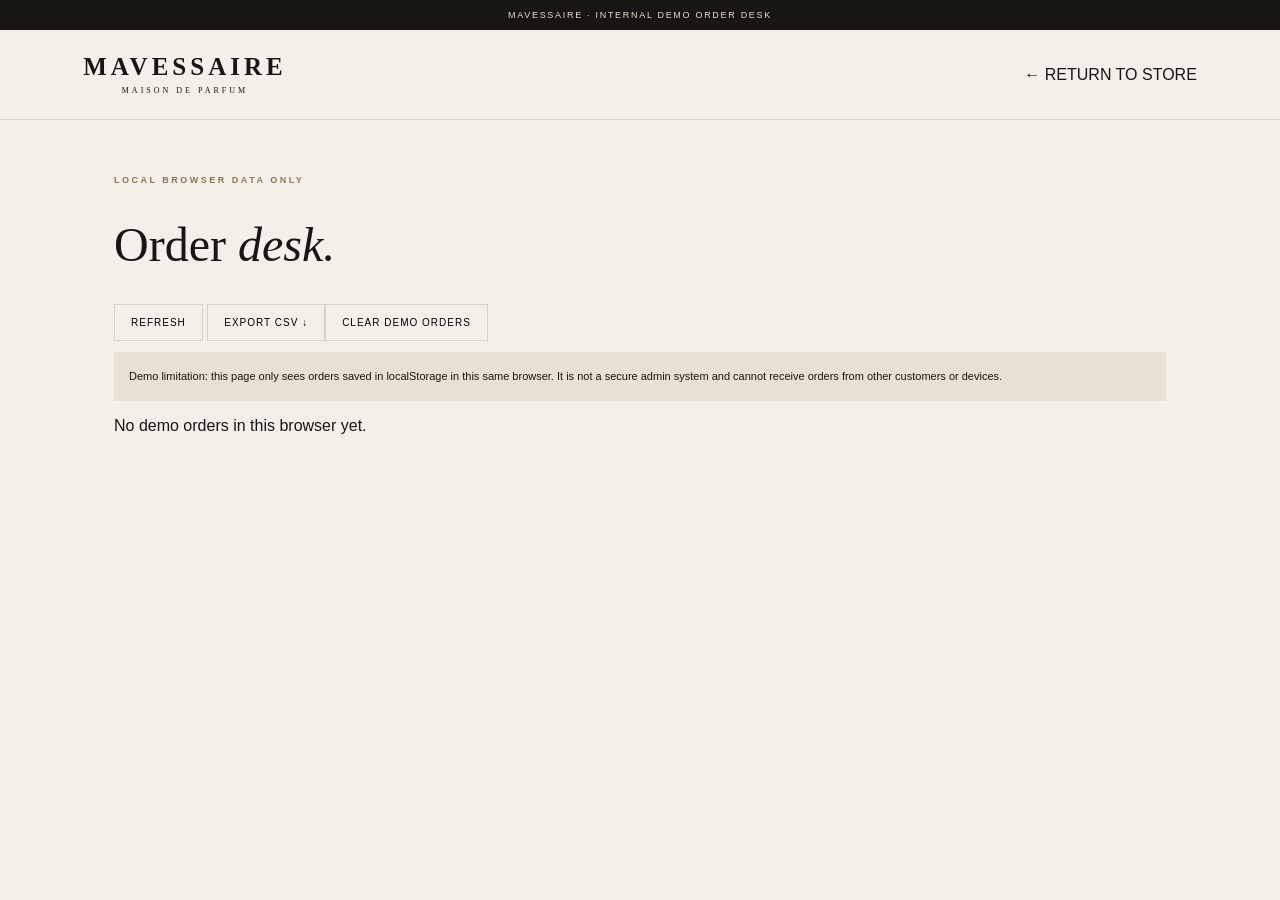
==== admin.html @ 0276b6f0 "Add admin.html to MAVESSAIRE storefront" ====
<!doctype html><html lang="en"><head><meta charset="utf-8"><meta name="viewport" content="width=device-width,initial-scale=1"><title>MAVESSAIRE — Demo Order Desk</title><link rel="stylesheet" href="styles.css"><style>.admin{max-width:1100px;margin:55px auto;padding:0 24px}.admin h1{font:500 48px 'Cormorant Garamond'}.admin button{padding:12px 16px;border:1px solid var(--line);background:transparent;font-size:10px;letter-spacing:1px}.admin table{width:100%;border-collapse:collapse;background:#faf8f3;margin-top:25px}.admin td,.admin th{text-align:left;padding:13px;border-bottom:1px solid var(--line);font-size:11px}.notice{background:#e8e0d2;padding:15px;font-size:11px;line-height:1.7}@media(max-width:700px){.admin table{display:block;overflow:auto;white-space:nowrap}}</style></head><body><div class="announcement">MAVESSAIRE · INTERNAL DEMO ORDER DESK</div><header class="site-header"><a class="wordmark" href="index.html">MAVESSAIRE<span>MAISON DE PARFUM</span></a><a href="index.html">← RETURN TO STORE</a></header><main class="admin"><p class="eyebrow">LOCAL BROWSER DATA ONLY</p><h1>Order <em>desk.</em></h1><button id="refresh">REFRESH</button> <button id="export">EXPORT CSV ↓</button><button id="clear">CLEAR DEMO ORDERS</button><p class="notice">Demo limitation: this page only sees orders saved in localStorage in this same browser. It is not a secure admin system and cannot receive orders from other customers or devices.</p><div id="orders"></div></main><script>const money=n=>'PKR '+Number(n).toLocaleString('en-PK'),get=()=>JSON.parse(localStorage.getItem('mavessaire-orders')||'[]');function render(){let a=get();document.getElementById('orders').innerHTML=a.length?'<table><thead><tr><th>REFERENCE</th><th>DATE</th><th>CUSTOMER</th><th>PHONE</th><th>PAYMENT</th><th>TOTAL</th><th>STATUS</th></tr></thead><tbody>'+a.slice().reverse().map(o=>'<tr><td>'+o.ref+'</td><td>'+new Date(o.created).toLocaleString()+'</td><td>'+o.customer.name+'</td><td>'+o.customer.phone+'</td><td>'+o.customer.payment+'</td><td>'+money(o.total)+'</td><td>'+o.status+'</td></tr>').join('')+'</tbody></table>':'<p>No demo orders in this browser yet.</p>'}document.getElementById('refresh').onclick=render;document.getElementById('export').onclick=()=>{let rows=[['Reference','Created','Name','Phone','Email','Address','City','Payment','Subtotal','Shipping','Total','Status'],...get().map(o=>[o.ref,o.created,o.customer.name,o.customer.phone,o.customer.email,o.customer.address,o.customer.city,o.customer.payment,o.subtotal,o.shipping,o.total,o.status])],csv=rows.map(r=>r.map(v=>'"'+String(v??'').replaceAll('"','""')+'"').join(',')).join('\n'),a=document.createElement('a');a.href=URL.createObjectURL(new Blob([csv],{type:'text/csv'}));a.download='mavessaire-demo-orders.csv';a.click();URL.revokeObjectURL(a.href)};document.getElementById('clear').onclick=()=>{if(confirm('Delete all demo orders from this browser?')){localStorage.removeItem('mavessaire-orders');render()}};render();</script></body></html>
---- styles.css ----
:root{--ink:#171612;--paper:#f3f0e9;--cream:#e8e2d6;--gold:#b99a68;--line:#d8d1c5;--muted:#77736b}*{box-sizing:border-box}html{scroll-behavior:smooth}body{margin:0;background:var(--paper);color:var(--ink);font-family:'DM Sans',sans-serif}button,input,textarea{font:inherit}button,a{cursor:pointer}a{color:inherit;text-decoration:none}.announcement{background:#171612;color:#e9dfce;text-align:center;font-size:9px;letter-spacing:1.7px;padding:10px}.announcement span{color:var(--gold);padding:0 15px}.site-header{height:90px;display:flex;align-items:center;justify-content:space-between;padding:0 6.5%;border-bottom:1px solid var(--line);position:sticky;top:0;background:#f3f0e9ed;backdrop-filter:blur(15px);z-index:20}.wordmark{font:600 25px 'Cormorant Garamond',serif;letter-spacing:4px;text-align:center;line-height:1}.wordmark span{display:block;font:8px 'DM Sans';letter-spacing:3px;margin-top:7px}.site-header nav{display:flex;gap:36px}.site-header nav a,.header-actions{font-size:9px;letter-spacing:1.5px}.header-actions{display:flex;align-items:center;gap:20px}.icon-btn,.menu-toggle,.close{border:0;background:none;font-size:25px}.cart-trigger{background:none;border:0;letter-spacing:1px;font-size:10px}.cart-trigger span{background:var(--gold);border-radius:50%;padding:4px 7px;margin-left:5px}.menu-toggle{display:none}.search-panel{display:none;padding:20px 7%;background:#e8e2d6;position:sticky;top:90px;z-index:19}.search-panel.open{display:flex}.search-panel input{width:100%;border:0;border-bottom:1px solid var(--ink);background:none;padding:12px;outline:0}.search-panel button{border:0;background:none}.hero{min-height:650px;display:grid;grid-template-columns:1fr 1fr;padding:55px 10% 65px;overflow:hidden;background:radial-gradient(ellipse at 76% 44%,#d9d0bf 0,#eee9df 34%,#f3f0e9 70%)}.hero-copy{align-self:center;padding:20px 0 50px}.eyebrow{font-size:9px;letter-spacing:2.5px;color:#8c7553;font-weight:700}.hero h1,.intro h2,.section-heading h2,.editorial h2,.newsletter h2,.modal h2,.success-modal h2{font:500 clamp(55px,7vw,96px)/.92 'Cormorant Garamond',serif;letter-spacing:-2px;margin:25px 0}.hero h1 em,h2 em{font-weight:400;color:#9b8057}.hero-sub{max-width:390px;color:#77736b;line-height:1.9;font-size:13px;margin:30px 0}.btn{display:inline-flex;justify-content:space-between;align-items:center;gap:30px;padding:17px 22px;font-size:9px;letter-spacing:1.5px;border:0;transition:.25s}.btn-gold{background:#b99a68;color:#171612}.btn:hover{transform:translateY(-3px);filter:brightness(1.06)}.hero-index{margin-top:75px;font-size:10px;letter-spacing:2px}.hero-index i{display:inline-block;width:65px;height:1px;background:var(--gold);vertical-align:middle;margin:0 12px}.hero-art{position:relative;min-height:520px;display:grid;place-items:center}.halo{position:absolute;width:min(37vw,430px);aspect-ratio:1;border:1px solid #bca98b;border-radius:50%;box-shadow:0 0 0 35px #bca98b13,0 0 0 75px #bca98b0c}.hero-bottle{position:relative;width:210px;height:330px;background:linear-gradient(90deg,#a88c5c,#d9c69d 24%,#eee2c8 48%,#bda276 100%);border:1px solid #9b8057;border-radius:12px 12px 23px 23px;box-shadow:25px 30px 45px #4b3d282c;z-index:1}.cap{position:absolute;width:82px;height:55px;left:64px;top:-57px;background:linear-gradient(90deg,#292722,#5d5648,#26241f);border-radius:5px 5px 2px 2px}.neck{position:absolute;width:62px;height:12px;left:74px;top:-4px;background:#9e865f}.bottle-label{position:absolute;top:112px;left:15px;right:15px;height:100px;border:1px solid #9c835d;display:flex;align-items:center;justify-content:center;flex-direction:column;color:#29251e}.bottle-label small{font-size:6px;letter-spacing:2px}.bottle-label b{font:600 17px 'Cormorant Garamond';letter-spacing:1px;margin:9px 0}.bottle-label span{font-size:6px;letter-spacing:2px}.hero-stamp{position:absolute;right:0;top:22%;font:11px 'Cormorant Garamond';line-height:1.4;letter-spacing:3px;color:#89734e}.hero-caption{position:absolute;bottom:5px;font-size:8px;letter-spacing:2px;color:#80796d}.ticker{background:#191814;color:#e9dfce;padding:20px;display:flex;justify-content:space-around;align-items:center;font-size:9px;letter-spacing:2px}.ticker b{color:var(--gold)}.section{padding:110px 10%}.intro{text-align:center;max-width:900px;margin:auto}.intro h2,.section-heading h2,.editorial h2,.newsletter h2{font-size:65px}.intro-text{max-width:500px;margin:30px auto 0;color:var(--muted);font-size:13px;line-height:2}.section-heading{display:flex;align-items:end;justify-content:space-between;margin-bottom:42px}.section-heading h2{margin:15px 0 0}.filters{display:flex;gap:18px;flex-wrap:wrap}.filter{border:0;background:none;font-size:9px;letter-spacing:1px;color:#888176;padding:9px 0}.filter.active{color:var(--ink);border-bottom:1px solid var(--gold)}.product-grid{display:grid;grid-template-columns:repeat(3,1fr);gap:35px 22px}.product-card{cursor:pointer}.product-visual{height:330px;display:grid;place-items:center;position:relative;overflow:hidden;background:#e8e2d7}.product-visual:after{content:'';position:absolute;width:220px;height:220px;border-radius:50%;background:#ffffff45;filter:blur(25px)}.product-bottle{height:190px;width:112px;border-radius:9px 9px 16px 16px;position:relative;z-index:1;box-shadow:15px 20px 30px #3027192b;border:1px solid #8b7959;display:grid;place-items:center}.product-bottle:before{content:'';position:absolute;top:-31px;width:45px;height:32px;background:linear-gradient(90deg,#292720,#6b624e,#292720);border-radius:4px 4px 1px 1px}.product-bottle:after{content:'MAVESSAIRE';font:600 11px 'Cormorant Garamond';letter-spacing:1px;color:#28241d;border:1px solid #79684e;padding:18px 5px;background:#e9dfc9d9}.product-bottle.amber{background:linear-gradient(90deg,#6d391c,#c18a4b,#623719)}.product-bottle.clear{background:linear-gradient(90deg,#9b927c,#eee6d5,#aaa18d)}.product-bottle.rose{background:linear-gradient(90deg,#956e69,#e1b7aa,#986b65)}.product-bottle.black{background:linear-gradient(90deg,#151515,#555044,#171715)}.product-bottle.green{background:linear-gradient(90deg,#263b31,#71836a,#24382e)}.product-bottle.blue{background:linear-gradient(90deg,#293b4d,#879aa2,#29394a)}.product-bottle.black:after{color:#d7c39d;border-color:#b59a6a;background:#191814}.product-meta{display:flex;justify-content:space-between;gap:12px;padding:17px 2px 0}.product-meta h3{font:600 23px 'Cormorant Garamond';margin:0 0 6px}.product-meta p{font-size:9px;letter-spacing:1px;color:#82796c;margin:0}.price{font-size:12px;white-space:nowrap}.quick-add{display:block;margin:14px 0 0;width:100%;padding:12px;background:none;border:1px solid #c9c0b1;font-size:9px;letter-spacing:1.5px}.quick-add:hover{background:var(--ink);color:white}.product-badge{position:absolute;top:14px;left:14px;z-index:2;font-size:8px;letter-spacing:1px;background:#f4f0e8;padding:7px 9px;color:#756346}.editorial{display:grid;grid-template-columns:1fr 1fr;background:#e5dfd3;min-height:520px}.editorial-image{position:relative;background:linear-gradient(135deg,#24231e,#6a5940);display:grid;place-items:center;overflow:hidden}.editorial-image:before,.editorial-image:after{content:'';position:absolute;width:350px;height:350px;border:1px solid #bca77e;border-radius:50%}.editorial-image:after{width:450px;height:450px}.editorial-image span{position:absolute;bottom:30px;color:#d6c4a2;font-size:8px;letter-spacing:3px}.editorial-vial{height:250px;width:130px;border-radius:12px 12px 20px 20px;background:linear-gradient(90deg,#74502d,#c49b60,#6d4a2b);z-index:1;box-shadow:20px 25px 40px #0006;position:relative}.editorial-vial:before{content:'';position:absolute;top:-42px;left:43px;width:44px;height:42px;background:#171612}.editorial-copy{align-self:center;padding:80px 13%}.editorial-copy h2{font-size:68px}.editorial-copy>p:not(.eyebrow){font-size:13px;line-height:2;color:#716b60;max-width:390px}.text-link{display:inline-block;margin-top:25px;border-bottom:1px solid var(--gold);padding-bottom:10px;font-size:9px;letter-spacing:1.5px}.promise{display:grid;grid-template-columns:repeat(3,1fr);gap:50px}.promise>div{border-top:1px solid var(--gold);padding-top:20px}.promise b{font:italic 20px 'Cormorant Garamond';color:#9a8058}.promise h3{font:600 24px 'Cormorant Garamond';margin:15px 0 8px}.promise p{font-size:12px;color:#827b70;line-height:1.8}.newsletter{text-align:center;background:#e7e0d4;padding:85px 20px}.newsletter h2{margin:15px 0 30px}.newsletter form{display:flex;max-width:470px;margin:0 auto;border-bottom:1px solid #8d806a}.newsletter input{flex:1;min-width:0;padding:15px 5px;border:0;background:none;outline:0;font-size:12px}.newsletter button{border:0;background:none;font-size:9px;letter-spacing:1px}.newsletter small{display:block;color:#8c8579;font-size:9px;margin-top:20px}footer{background:#171612;color:#d8cdbb;padding:55px 8%;display:grid;grid-template-columns:1fr 1fr;gap:25px;align-items:center}footer .wordmark{justify-self:start}footer>p{text-align:right;font-size:9px;letter-spacing:2px;color:#b39a72}footer>div{display:flex;gap:25px;font-size:9px;letter-spacing:1px}footer>small{justify-self:end;color:#82796b;font-size:8px;letter-spacing:1px}.overlay{position:fixed;inset:0;background:#0008;z-index:29;opacity:0;visibility:hidden;transition:.3s}.overlay.open{opacity:1;visibility:visible}.cart-drawer{position:fixed;z-index:30;right:0;top:0;height:100dvh;width:min(440px,100%);background:var(--paper);padding:28px;transform:translateX(100%);transition:.35s;display:flex;flex-direction:column}.cart-drawer.open{transform:translateX(0)}.drawer-head{display:flex;justify-content:space-between;align-items:center;border-bottom:1px solid var(--line);padding-bottom:20px}.drawer-head h2,.modal h2{font:500 32px 'Cormorant Garamond';margin:0}.drawer-head h2 span{color:#918779;font-size:20px}.cart-items{overflow:auto;flex:1}.cart-row{display:grid;grid-template-columns:65px 1fr auto;gap:13px;padding:18px 0;border-bottom:1px solid var(--line);align-items:center}.mini-bottle{height:75px;background:#e2d8c6;display:grid;place-items:center}.mini-bottle .product-bottle{transform:scale(.32);transform-origin:center}.cart-row h4{font:600 18px 'Cormorant Garamond';margin:0 0 5px}.cart-row p{font-size:10px;color:#82796d;margin:0 0 8px}.qty{display:flex;gap:12px;align-items:center;font-size:12px}.qty button,.remove{border:0;background:none}.remove{font-size:10px;color:#8b6b55}.cart-bottom{border-top:1px solid var(--line);padding-top:18px}.subtotal,.summary-line,.summary-total{display:flex;justify-content:space-between;padding:8px 0;font-size:12px}.cart-bottom>p{font-size:10px;color:#82796d}.btn-dark{background:#191814;color:#f4eee4}.full{width:100%;margin-top:12px}.continue{width:100%;border:0;background:none;padding:15px;font-size:9px;letter-spacing:1px}.modal{position:fixed;z-index:40;inset:4vh 4vw;background:var(--paper);padding:35px;overflow:auto;display:none}.modal.open{display:block}.modal-head{display:flex;justify-content:space-between;align-items:start;border-bottom:1px solid var(--line);padding-bottom:22px}.modal h2{font-size:44px;margin-top:10px}.checkout-layout{display:grid;grid-template-columns:1.5fr .8fr;gap:45px;padding-top:25px}.form-section{margin-bottom:27px}.form-section h3,.order-summary h3{font-size:9px;letter-spacing:1.7px;margin:0 0 18px}.form-grid{display:grid;grid-template-columns:1fr 1fr;gap:15px}.form-grid label{font-size:10px;color:#736c60}.form-grid input,.form-grid textarea{display:block;width:100%;margin-top:7px;padding:12px;border:1px solid var(--line);background:#faf8f3;outline-color:var(--gold);font-size:12px}.form-grid .wide{grid-column:span 2}.payment-option{display:flex;gap:12px;padding:15px;border:1px solid var(--line);margin:10px 0;align-items:start}.payment-option span b,.payment-option span small{display:block}.payment-option span b{font-size:12px}.payment-option span small{font-size:10px;color:#81796e;margin-top:5px}.consent{font-size:10px;display:flex;gap:8px;margin:20px 0}.demo-warning{font-size:9px;color:#98754e;line-height:1.6}.order-summary{background:#e9e3d8;padding:23px;height:max-content}.summary-product{display:flex;justify-content:space-between;font-size:10px;padding:10px 0;border-bottom:1px solid #d4cabb}.summary-total{border-top:1px solid #b9aa95;margin-top:10px;padding-top:17px;font-weight:700;font-size:14px}.success-modal{position:fixed;z-index:50;inset:0;background:var(--paper);display:none;align-items:center;justify-content:center;flex-direction:column;text-align:center;padding:30px}.success-modal.open{display:flex}.success-mark{width:55px;height:55px;border:1px solid var(--gold);border-radius:50%;display:grid;place-items:center;color:#92784f;font-size:25px}.success-modal h2{font-size:54px}.success-modal>p:not(.eyebrow){font-size:12px;color:#82796d}.success-modal strong{letter-spacing:2px;margin:10px}.bank-instructions{background:#e8e0d2;padding:15px;margin:15px;max-width:400px;font-size:11px}.product-modal{position:fixed;z-index:45;inset:10% 12%;background:var(--paper);padding:35px;display:none;overflow:auto}.product-modal.open{display:block}.product-modal>.close{float:right}.detail-layout{display:grid;grid-template-columns:1fr 1fr;gap:45px;align-items:center;clear:both;padding:25px}.detail-visual{height:430px;display:grid;place-items:center;background:#e7e0d4}.detail-visual .product-bottle{transform:scale(1.5)}.detail-copy h2{font:500 48px 'Cormorant Garamond';margin:10px 0}.detail-copy p{font-size:12px;color:#81796e;line-height:1.9}.detail-price{font-size:17px;margin:25px 0}.notes{display:flex;gap:8px;flex-wrap:wrap;margin:20px 0}.notes span{padding:8px 12px;border:1px solid var(--line);font-size:9px;letter-spacing:1px}.empty{text-align:center;color:#8c8376;padding:55px 10px;font-size:12px}@media(max-width:800px){.site-header{height:75px;padding:0 5%}.site-header nav{display:none}.menu-toggle{display:block}.hero{grid-template-columns:1fr;padding:60px 8% 35px}.hero-copy{padding-bottom:0}.hero h1{font-size:68px}.hero-art{min-height:420px}.halo{width:300px}.hero-bottle{transform:scale(.83)}.hero-stamp{right:7%}.section{padding:75px 7%}.section-heading{display:block}.filters{margin-top:20px;gap:16px}.product-grid{grid-template-columns:repeat(2,1fr);gap:28px 14px}.product-visual{height:260px}.product-bottle{transform:scale(.85)}.editorial{grid-template-columns:1fr}.editorial-image{min-height:390px}.editorial-copy{padding:65px 9%}.promise{gap:22px}.checkout-layout{grid-template-columns:1fr}.order-summary{grid-row:1}.modal{inset:0;padding:22px}.product-modal{inset:3%;padding:20px}.detail-layout{grid-template-columns:1fr;padding:15px;gap:25px}.detail-visual{height:300px}.detail-copy h2{font-size:40px}footer{padding:45px 7%}}@media(max-width:480px){.announcement{font-size:7px;letter-spacing:1px}.wordmark{font-size:20px}.header-actions{gap:10px}.hero h1{font-size:59px}.hero-sub{font-size:12px}.ticker{font-size:7px;padding:17px 7px}.intro h2,.section-heading h2,.editorial h2,.newsletter h2{font-size:51px}.product-grid{grid-template-columns:1fr 1fr}.product-visual{height:215px}.product-bottle{transform:scale(.7)}.product-meta{display:block}.price{display:block;margin-top:8px}.product-meta h3{font-size:19px}.quick-add{font-size:8px;padding:10px 3px}.promise{grid-template-columns:1fr;gap:25px}.newsletter form{max-width:330px}footer{grid-template-columns:1fr;text-align:center}footer .wordmark,footer>p,footer>small{justify-self:center;text-align:center}footer>div{justify-content:center}.form-grid{grid-template-columns:1fr}.form-grid .wide{grid-column:auto}.modal h2{font-size:36px}}@media(max-width:800px){.site-header nav.mobile-open{display:flex;position:absolute;top:75px;left:0;right:0;background:var(--paper);padding:22px 7%;flex-direction:column;gap:20px;border-bottom:1px solid var(--line)}}
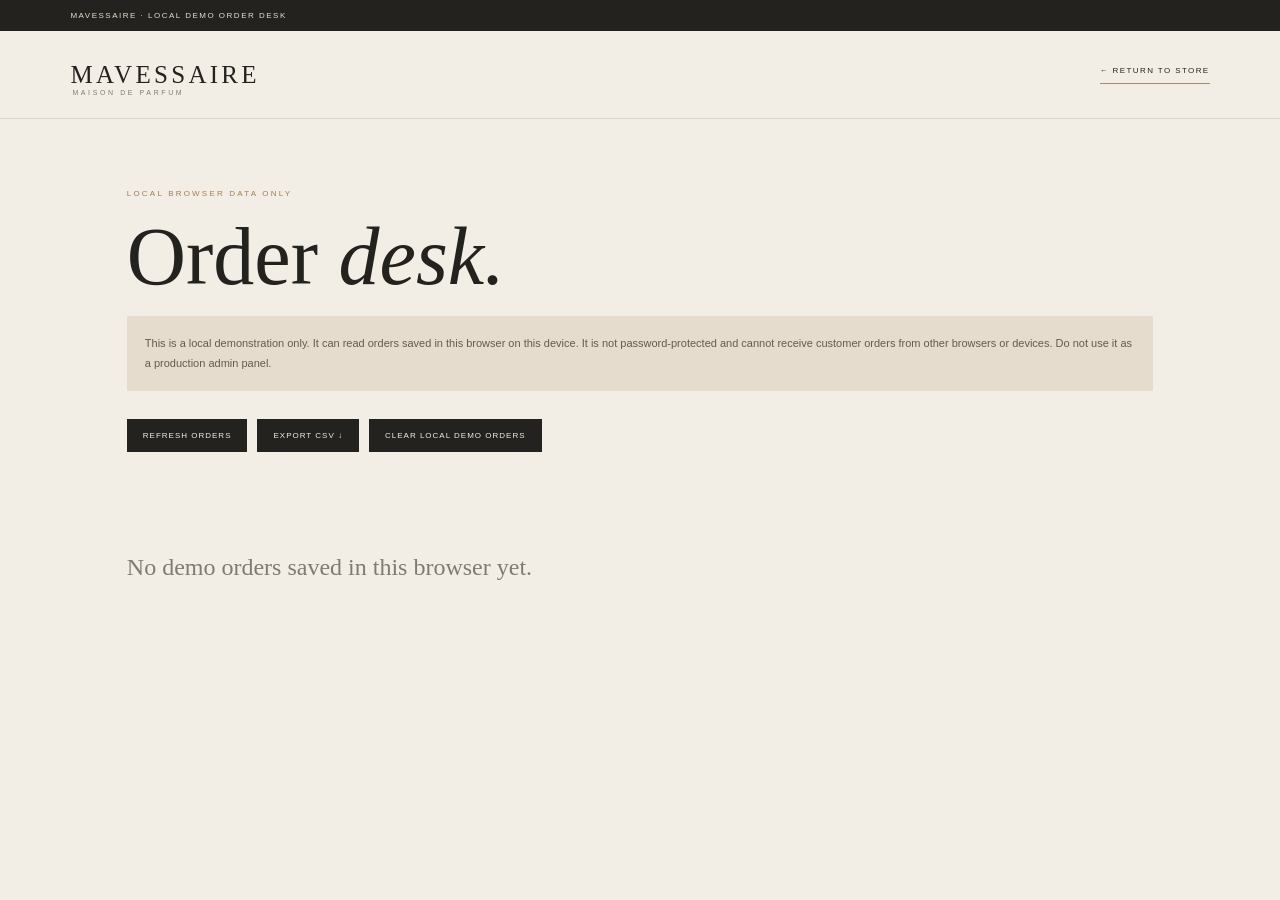
==== commit 6f9ed747: "Refresh local demo order desk" ====
--- a/admin.html
+++ b/admin.html
@@ -1 +1 @@
-<!doctype html><html lang="en"><head><meta charset="utf-8"><meta name="viewport" content="width=device-width,initial-scale=1"><title>MAVESSAIRE — Demo Order Desk</title><link rel="stylesheet" href="styles.css"><style>.admin{max-width:1100px;margin:55px auto;padding:0 24px}.admin h1{font:500 48px 'Cormorant Garamond'}.admin button{padding:12px 16px;border:1px solid var(--line);background:transparent;font-size:10px;letter-spacing:1px}.admin table{width:100%;border-collapse:collapse;background:#faf8f3;margin-top:25px}.admin td,.admin th{text-align:left;padding:13px;border-bottom:1px solid var(--line);font-size:11px}.notice{background:#e8e0d2;padding:15px;font-size:11px;line-height:1.7}@media(max-width:700px){.admin table{display:block;overflow:auto;white-space:nowrap}}</style></head><body><div class="announcement">MAVESSAIRE · INTERNAL DEMO ORDER DESK</div><header class="site-header"><a class="wordmark" href="index.html">MAVESSAIRE<span>MAISON DE PARFUM</span></a><a href="index.html">← RETURN TO STORE</a></header><main class="admin"><p class="eyebrow">LOCAL BROWSER DATA ONLY</p><h1>Order <em>desk.</em></h1><button id="refresh">REFRESH</button> <button id="export">EXPORT CSV ↓</button><button id="clear">CLEAR DEMO ORDERS</button><p class="notice">Demo limitation: this page only sees orders saved in localStorage in this same browser. It is not a secure admin system and cannot receive orders from other customers or devices.</p><div id="orders"></div></main><script>const money=n=>'PKR '+Number(n).toLocaleString('en-PK'),get=()=>JSON.parse(localStorage.getItem('mavessaire-orders')||'[]');function render(){let a=get();document.getElementById('orders').innerHTML=a.length?'<table><thead><tr><th>REFERENCE</th><th>DATE</th><th>CUSTOMER</th><th>PHONE</th><th>PAYMENT</th><th>TOTAL</th><th>STATUS</th></tr></thead><tbody>'+a.slice().reverse().map(o=>'<tr><td>'+o.ref+'</td><td>'+new Date(o.created).toLocaleString()+'</td><td>'+o.customer.name+'</td><td>'+o.customer.phone+'</td><td>'+o.customer.payment+'</td><td>'+money(o.total)+'</td><td>'+o.status+'</td></tr>').join('')+'</tbody></table>':'<p>No demo orders in this browser yet.</p>'}document.getElementById('refresh').onclick=render;document.getElementById('export').onclick=()=>{let rows=[['Reference','Created','Name','Phone','Email','Address','City','Payment','Subtotal','Shipping','Total','Status'],...get().map(o=>[o.ref,o.created,o.customer.name,o.customer.phone,o.customer.email,o.customer.address,o.customer.city,o.customer.payment,o.subtotal,o.shipping,o.total,o.status])],csv=rows.map(r=>r.map(v=>'"'+String(v??'').replaceAll('"','""')+'"').join(',')).join('\n'),a=document.createElement('a');a.href=URL.createObjectURL(new Blob([csv],{type:'text/csv'}));a.download='mavessaire-demo-orders.csv';a.click();URL.revokeObjectURL(a.href)};document.getElementById('clear').onclick=()=>{if(confirm('Delete all demo orders from this browser?')){localStorage.removeItem('mavessaire-orders');render()}};render();</script></body></html>+<!doctype html><html lang="en"><head><meta charset="utf-8"><meta name="viewport" content="width=device-width,initial-scale=1"><meta name="robots" content="noindex"><title>MAVESSAIRE — Demo Order Desk</title><link rel="stylesheet" href="styles.css?v=7"><style>.admin-wrap{max-width:1180px;margin:70px auto;padding:0 6%}.admin-wrap h1{font:clamp(48px,7vw,82px)/.95 var(--serif);margin:20px 0}.admin-toolbar{display:flex;gap:10px;flex-wrap:wrap;margin:28px 0}.admin-toolbar button{padding:12px 16px;background:var(--ink);color:var(--paper);border:0;font-size:8px;letter-spacing:1px}.admin-notice{background:#e5dccd;padding:18px;font-size:11px;line-height:1.8;color:#655a4c}.admin-table-wrap{overflow:auto;margin-top:28px}.admin-table{width:100%;border-collapse:collapse;min-width:780px}.admin-table th,.admin-table td{text-align:left;padding:15px 12px;border-bottom:1px solid var(--line);font-size:10px}.admin-table th{font-size:8px;letter-spacing:1.3px;color:#8c7b64}.admin-empty{padding:50px 0;color:var(--muted);font:24px var(--serif)}</style></head><body><div class="announcement">MAVESSAIRE · LOCAL DEMO ORDER DESK</div><header class="site-header"><a class="brand" href="index.html">MAVESSAIRE<small>MAISON DE PARFUM</small></a><a class="under-link" href="index.html">← RETURN TO STORE</a></header><main class="admin-wrap"><p class="eyebrow">LOCAL BROWSER DATA ONLY</p><h1>Order <em>desk.</em></h1><p class="admin-notice">This is a local demonstration only. It can read orders saved in this browser on this device. It is not password-protected and cannot receive customer orders from other browsers or devices. Do not use it as a production admin panel.</p><div class="admin-toolbar"><button id="refresh">REFRESH ORDERS</button><button id="export">EXPORT CSV ↓</button><button id="clear">CLEAR LOCAL DEMO ORDERS</button></div><div id="orders" class="admin-table-wrap"></div></main><script>const money=n=>'PKR '+Number(n).toLocaleString('en-PK');const get=()=>{try{return JSON.parse(localStorage.getItem('mavessaire-orders')||'[]')}catch(e){return []}};function render(){const a=get();document.getElementById('orders').innerHTML=a.length?'<table class="admin-table"><thead><tr><th>REFERENCE</th><th>DATE</th><th>CUSTOMER</th><th>PHONE</th><th>PAYMENT</th><th>TOTAL</th><th>ITEMS</th></tr></thead><tbody>'+a.slice().reverse().map(o=>'<tr><td>'+o.reference+'</td><td>'+new Date(o.created).toLocaleString()+'</td><td>'+o.customer.name+'</td><td>'+o.customer.phone+'</td><td>'+o.customer.payment+'</td><td>'+money(o.total)+'</td><td>'+o.items.map(i=>i.name+' × '+i.qty).join(', ')+'</td></tr>').join('')+'</tbody></table>':'<p class="admin-empty">No demo orders saved in this browser yet.</p>'}document.getElementById('refresh').onclick=render;document.getElementById('export').onclick=()=>{const rows=[['Reference','Created','Name','Phone','Email','Address','Payment','Subtotal','Shipping','Total','Items'],...get().map(o=>[o.reference,o.created,o.customer.name,o.customer.phone,o.customer.email,o.customer.address,o.customer.payment,o.subtotal,o.shipping,o.total,o.items.map(i=>i.name+' x '+i.qty).join('; ')]),],csv=rows.map(r=>r.map(v=>'"'+String(v??'').replaceAll('"','""')+'"').join(',')).join('\n'),a=document.createElement('a');a.href=URL.createObjectURL(new Blob([csv],{type:'text/csv'}));a.download='mavessaire-demo-orders.csv';a.click();URL.revokeObjectURL(a.href)};document.getElementById('clear').onclick=()=>{if(confirm('Delete all demo orders saved in this browser?')){localStorage.removeItem('mavessaire-orders');render()}};render();</script></body></html>
--- a/styles.css
+++ b/styles.css
@@ -1 +1 @@
-:root{--ink:#171612;--paper:#f3f0e9;--cream:#e8e2d6;--gold:#b99a68;--line:#d8d1c5;--muted:#77736b}*{box-sizing:border-box}html{scroll-behavior:smooth}body{margin:0;background:var(--paper);color:var(--ink);font-family:'DM Sans',sans-serif}button,input,textarea{font:inherit}button,a{cursor:pointer}a{color:inherit;text-decoration:none}.announcement{background:#171612;color:#e9dfce;text-align:center;font-size:9px;letter-spacing:1.7px;padding:10px}.announcement span{color:var(--gold);padding:0 15px}.site-header{height:90px;display:flex;align-items:center;justify-content:space-between;padding:0 6.5%;border-bottom:1px solid var(--line);position:sticky;top:0;background:#f3f0e9ed;backdrop-filter:blur(15px);z-index:20}.wordmark{font:600 25px 'Cormorant Garamond',serif;letter-spacing:4px;text-align:center;line-height:1}.wordmark span{display:block;font:8px 'DM Sans';letter-spacing:3px;margin-top:7px}.site-header nav{display:flex;gap:36px}.site-header nav a,.header-actions{font-size:9px;letter-spacing:1.5px}.header-actions{display:flex;align-items:center;gap:20px}.icon-btn,.menu-toggle,.close{border:0;background:none;font-size:25px}.cart-trigger{background:none;border:0;letter-spacing:1px;font-size:10px}.cart-trigger span{background:var(--gold);border-radius:50%;padding:4px 7px;margin-left:5px}.menu-toggle{display:none}.search-panel{display:none;padding:20px 7%;background:#e8e2d6;position:sticky;top:90px;z-index:19}.search-panel.open{display:flex}.search-panel input{width:100%;border:0;border-bottom:1px solid var(--ink);background:none;padding:12px;outline:0}.search-panel button{border:0;background:none}.hero{min-height:650px;display:grid;grid-template-columns:1fr 1fr;padding:55px 10% 65px;overflow:hidden;background:radial-gradient(ellipse at 76% 44%,#d9d0bf 0,#eee9df 34%,#f3f0e9 70%)}.hero-copy{align-self:center;padding:20px 0 50px}.eyebrow{font-size:9px;letter-spacing:2.5px;color:#8c7553;font-weight:700}.hero h1,.intro h2,.section-heading h2,.editorial h2,.newsletter h2,.modal h2,.success-modal h2{font:500 clamp(55px,7vw,96px)/.92 'Cormorant Garamond',serif;letter-spacing:-2px;margin:25px 0}.hero h1 em,h2 em{font-weight:400;color:#9b8057}.hero-sub{max-width:390px;color:#77736b;line-height:1.9;font-size:13px;margin:30px 0}.btn{display:inline-flex;justify-content:space-between;align-items:center;gap:30px;padding:17px 22px;font-size:9px;letter-spacing:1.5px;border:0;transition:.25s}.btn-gold{background:#b99a68;color:#171612}.btn:hover{transform:translateY(-3px);filter:brightness(1.06)}.hero-index{margin-top:75px;font-size:10px;letter-spacing:2px}.hero-index i{display:inline-block;width:65px;height:1px;background:var(--gold);vertical-align:middle;margin:0 12px}.hero-art{position:relative;min-height:520px;display:grid;place-items:center}.halo{position:absolute;width:min(37vw,430px);aspect-ratio:1;border:1px solid #bca98b;border-radius:50%;box-shadow:0 0 0 35px #bca98b13,0 0 0 75px #bca98b0c}.hero-bottle{position:relative;width:210px;height:330px;background:linear-gradient(90deg,#a88c5c,#d9c69d 24%,#eee2c8 48%,#bda276 100%);border:1px solid #9b8057;border-radius:12px 12px 23px 23px;box-shadow:25px 30px 45px #4b3d282c;z-index:1}.cap{position:absolute;width:82px;height:55px;left:64px;top:-57px;background:linear-gradient(90deg,#292722,#5d5648,#26241f);border-radius:5px 5px 2px 2px}.neck{position:absolute;width:62px;height:12px;left:74px;top:-4px;background:#9e865f}.bottle-label{position:absolute;top:112px;left:15px;right:15px;height:100px;border:1px solid #9c835d;display:flex;align-items:center;justify-content:center;flex-direction:column;color:#29251e}.bottle-label small{font-size:6px;letter-spacing:2px}.bottle-label b{font:600 17px 'Cormorant Garamond';letter-spacing:1px;margin:9px 0}.bottle-label span{font-size:6px;letter-spacing:2px}.hero-stamp{position:absolute;right:0;top:22%;font:11px 'Cormorant Garamond';line-height:1.4;letter-spacing:3px;color:#89734e}.hero-caption{position:absolute;bottom:5px;font-size:8px;letter-spacing:2px;color:#80796d}.ticker{background:#191814;color:#e9dfce;padding:20px;display:flex;justify-content:space-around;align-items:center;font-size:9px;letter-spacing:2px}.ticker b{color:var(--gold)}.section{padding:110px 10%}.intro{text-align:center;max-width:900px;margin:auto}.intro h2,.section-heading h2,.editorial h2,.newsletter h2{font-size:65px}.intro-text{max-width:500px;margin:30px auto 0;color:var(--muted);font-size:13px;line-height:2}.section-heading{display:flex;align-items:end;justify-content:space-between;margin-bottom:42px}.section-heading h2{margin:15px 0 0}.filters{display:flex;gap:18px;flex-wrap:wrap}.filter{border:0;background:none;font-size:9px;letter-spacing:1px;color:#888176;padding:9px 0}.filter.active{color:var(--ink);border-bottom:1px solid var(--gold)}.product-grid{display:grid;grid-template-columns:repeat(3,1fr);gap:35px 22px}.product-card{cursor:pointer}.product-visual{height:330px;display:grid;place-items:center;position:relative;overflow:hidden;background:#e8e2d7}.product-visual:after{content:'';position:absolute;width:220px;height:220px;border-radius:50%;background:#ffffff45;filter:blur(25px)}.product-bottle{height:190px;width:112px;border-radius:9px 9px 16px 16px;position:relative;z-index:1;box-shadow:15px 20px 30px #3027192b;border:1px solid #8b7959;display:grid;place-items:center}.product-bottle:before{content:'';position:absolute;top:-31px;width:45px;height:32px;background:linear-gradient(90deg,#292720,#6b624e,#292720);border-radius:4px 4px 1px 1px}.product-bottle:after{content:'MAVESSAIRE';font:600 11px 'Cormorant Garamond';letter-spacing:1px;color:#28241d;border:1px solid #79684e;padding:18px 5px;background:#e9dfc9d9}.product-bottle.amber{background:linear-gradient(90deg,#6d391c,#c18a4b,#623719)}.product-bottle.clear{background:linear-gradient(90deg,#9b927c,#eee6d5,#aaa18d)}.product-bottle.rose{background:linear-gradient(90deg,#956e69,#e1b7aa,#986b65)}.product-bottle.black{background:linear-gradient(90deg,#151515,#555044,#171715)}.product-bottle.green{background:linear-gradient(90deg,#263b31,#71836a,#24382e)}.product-bottle.blue{background:linear-gradient(90deg,#293b4d,#879aa2,#29394a)}.product-bottle.black:after{color:#d7c39d;border-color:#b59a6a;background:#191814}.product-meta{display:flex;justify-content:space-between;gap:12px;padding:17px 2px 0}.product-meta h3{font:600 23px 'Cormorant Garamond';margin:0 0 6px}.product-meta p{font-size:9px;letter-spacing:1px;color:#82796c;margin:0}.price{font-size:12px;white-space:nowrap}.quick-add{display:block;margin:14px 0 0;width:100%;padding:12px;background:none;border:1px solid #c9c0b1;font-size:9px;letter-spacing:1.5px}.quick-add:hover{background:var(--ink);color:white}.product-badge{position:absolute;top:14px;left:14px;z-index:2;font-size:8px;letter-spacing:1px;background:#f4f0e8;padding:7px 9px;color:#756346}.editorial{display:grid;grid-template-columns:1fr 1fr;background:#e5dfd3;min-height:520px}.editorial-image{position:relative;background:linear-gradient(135deg,#24231e,#6a5940);display:grid;place-items:center;overflow:hidden}.editorial-image:before,.editorial-image:after{content:'';position:absolute;width:350px;height:350px;border:1px solid #bca77e;border-radius:50%}.editorial-image:after{width:450px;height:450px}.editorial-image span{position:absolute;bottom:30px;color:#d6c4a2;font-size:8px;letter-spacing:3px}.editorial-vial{height:250px;width:130px;border-radius:12px 12px 20px 20px;background:linear-gradient(90deg,#74502d,#c49b60,#6d4a2b);z-index:1;box-shadow:20px 25px 40px #0006;position:relative}.editorial-vial:before{content:'';position:absolute;top:-42px;left:43px;width:44px;height:42px;background:#171612}.editorial-copy{align-self:center;padding:80px 13%}.editorial-copy h2{font-size:68px}.editorial-copy>p:not(.eyebrow){font-size:13px;line-height:2;color:#716b60;max-width:390px}.text-link{display:inline-block;margin-top:25px;border-bottom:1px solid var(--gold);padding-bottom:10px;font-size:9px;letter-spacing:1.5px}.promise{display:grid;grid-template-columns:repeat(3,1fr);gap:50px}.promise>div{border-top:1px solid var(--gold);padding-top:20px}.promise b{font:italic 20px 'Cormorant Garamond';color:#9a8058}.promise h3{font:600 24px 'Cormorant Garamond';margin:15px 0 8px}.promise p{font-size:12px;color:#827b70;line-height:1.8}.newsletter{text-align:center;background:#e7e0d4;padding:85px 20px}.newsletter h2{margin:15px 0 30px}.newsletter form{display:flex;max-width:470px;margin:0 auto;border-bottom:1px solid #8d806a}.newsletter input{flex:1;min-width:0;padding:15px 5px;border:0;background:none;outline:0;font-size:12px}.newsletter button{border:0;background:none;font-size:9px;letter-spacing:1px}.newsletter small{display:block;color:#8c8579;font-size:9px;margin-top:20px}footer{background:#171612;color:#d8cdbb;padding:55px 8%;display:grid;grid-template-columns:1fr 1fr;gap:25px;align-items:center}footer .wordmark{justify-self:start}footer>p{text-align:right;font-size:9px;letter-spacing:2px;color:#b39a72}footer>div{display:flex;gap:25px;font-size:9px;letter-spacing:1px}footer>small{justify-self:end;color:#82796b;font-size:8px;letter-spacing:1px}.overlay{position:fixed;inset:0;background:#0008;z-index:29;opacity:0;visibility:hidden;transition:.3s}.overlay.open{opacity:1;visibility:visible}.cart-drawer{position:fixed;z-index:30;right:0;top:0;height:100dvh;width:min(440px,100%);background:var(--paper);padding:28px;transform:translateX(100%);transition:.35s;display:flex;flex-direction:column}.cart-drawer.open{transform:translateX(0)}.drawer-head{display:flex;justify-content:space-between;align-items:center;border-bottom:1px solid var(--line);padding-bottom:20px}.drawer-head h2,.modal h2{font:500 32px 'Cormorant Garamond';margin:0}.drawer-head h2 span{color:#918779;font-size:20px}.cart-items{overflow:auto;flex:1}.cart-row{display:grid;grid-template-columns:65px 1fr auto;gap:13px;padding:18px 0;border-bottom:1px solid var(--line);align-items:center}.mini-bottle{height:75px;background:#e2d8c6;display:grid;place-items:center}.mini-bottle .product-bottle{transform:scale(.32);transform-origin:center}.cart-row h4{font:600 18px 'Cormorant Garamond';margin:0 0 5px}.cart-row p{font-size:10px;color:#82796d;margin:0 0 8px}.qty{display:flex;gap:12px;align-items:center;font-size:12px}.qty button,.remove{border:0;background:none}.remove{font-size:10px;color:#8b6b55}.cart-bottom{border-top:1px solid var(--line);padding-top:18px}.subtotal,.summary-line,.summary-total{display:flex;justify-content:space-between;padding:8px 0;font-size:12px}.cart-bottom>p{font-size:10px;color:#82796d}.btn-dark{background:#191814;color:#f4eee4}.full{width:100%;margin-top:12px}.continue{width:100%;border:0;background:none;padding:15px;font-size:9px;letter-spacing:1px}.modal{position:fixed;z-index:40;inset:4vh 4vw;background:var(--paper);padding:35px;overflow:auto;display:none}.modal.open{display:block}.modal-head{display:flex;justify-content:space-between;align-items:start;border-bottom:1px solid var(--line);padding-bottom:22px}.modal h2{font-size:44px;margin-top:10px}.checkout-layout{display:grid;grid-template-columns:1.5fr .8fr;gap:45px;padding-top:25px}.form-section{margin-bottom:27px}.form-section h3,.order-summary h3{font-size:9px;letter-spacing:1.7px;margin:0 0 18px}.form-grid{display:grid;grid-template-columns:1fr 1fr;gap:15px}.form-grid label{font-size:10px;color:#736c60}.form-grid input,.form-grid textarea{display:block;width:100%;margin-top:7px;padding:12px;border:1px solid var(--line);background:#faf8f3;outline-color:var(--gold);font-size:12px}.form-grid .wide{grid-column:span 2}.payment-option{display:flex;gap:12px;padding:15px;border:1px solid var(--line);margin:10px 0;align-items:start}.payment-option span b,.payment-option span small{display:block}.payment-option span b{font-size:12px}.payment-option span small{font-size:10px;color:#81796e;margin-top:5px}.consent{font-size:10px;display:flex;gap:8px;margin:20px 0}.demo-warning{font-size:9px;color:#98754e;line-height:1.6}.order-summary{background:#e9e3d8;padding:23px;height:max-content}.summary-product{display:flex;justify-content:space-between;font-size:10px;padding:10px 0;border-bottom:1px solid #d4cabb}.summary-total{border-top:1px solid #b9aa95;margin-top:10px;padding-top:17px;font-weight:700;font-size:14px}.success-modal{position:fixed;z-index:50;inset:0;background:var(--paper);display:none;align-items:center;justify-content:center;flex-direction:column;text-align:center;padding:30px}.success-modal.open{display:flex}.success-mark{width:55px;height:55px;border:1px solid var(--gold);border-radius:50%;display:grid;place-items:center;color:#92784f;font-size:25px}.success-modal h2{font-size:54px}.success-modal>p:not(.eyebrow){font-size:12px;color:#82796d}.success-modal strong{letter-spacing:2px;margin:10px}.bank-instructions{background:#e8e0d2;padding:15px;margin:15px;max-width:400px;font-size:11px}.product-modal{position:fixed;z-index:45;inset:10% 12%;background:var(--paper);padding:35px;display:none;overflow:auto}.product-modal.open{display:block}.product-modal>.close{float:right}.detail-layout{display:grid;grid-template-columns:1fr 1fr;gap:45px;align-items:center;clear:both;padding:25px}.detail-visual{height:430px;display:grid;place-items:center;background:#e7e0d4}.detail-visual .product-bottle{transform:scale(1.5)}.detail-copy h2{font:500 48px 'Cormorant Garamond';margin:10px 0}.detail-copy p{font-size:12px;color:#81796e;line-height:1.9}.detail-price{font-size:17px;margin:25px 0}.notes{display:flex;gap:8px;flex-wrap:wrap;margin:20px 0}.notes span{padding:8px 12px;border:1px solid var(--line);font-size:9px;letter-spacing:1px}.empty{text-align:center;color:#8c8376;padding:55px 10px;font-size:12px}@media(max-width:800px){.site-header{height:75px;padding:0 5%}.site-header nav{display:none}.menu-toggle{display:block}.hero{grid-template-columns:1fr;padding:60px 8% 35px}.hero-copy{padding-bottom:0}.hero h1{font-size:68px}.hero-art{min-height:420px}.halo{width:300px}.hero-bottle{transform:scale(.83)}.hero-stamp{right:7%}.section{padding:75px 7%}.section-heading{display:block}.filters{margin-top:20px;gap:16px}.product-grid{grid-template-columns:repeat(2,1fr);gap:28px 14px}.product-visual{height:260px}.product-bottle{transform:scale(.85)}.editorial{grid-template-columns:1fr}.editorial-image{min-height:390px}.editorial-copy{padding:65px 9%}.promise{gap:22px}.checkout-layout{grid-template-columns:1fr}.order-summary{grid-row:1}.modal{inset:0;padding:22px}.product-modal{inset:3%;padding:20px}.detail-layout{grid-template-columns:1fr;padding:15px;gap:25px}.detail-visual{height:300px}.detail-copy h2{font-size:40px}footer{padding:45px 7%}}@media(max-width:480px){.announcement{font-size:7px;letter-spacing:1px}.wordmark{font-size:20px}.header-actions{gap:10px}.hero h1{font-size:59px}.hero-sub{font-size:12px}.ticker{font-size:7px;padding:17px 7px}.intro h2,.section-heading h2,.editorial h2,.newsletter h2{font-size:51px}.product-grid{grid-template-columns:1fr 1fr}.product-visual{height:215px}.product-bottle{transform:scale(.7)}.product-meta{display:block}.price{display:block;margin-top:8px}.product-meta h3{font-size:19px}.quick-add{font-size:8px;padding:10px 3px}.promise{grid-template-columns:1fr;gap:25px}.newsletter form{max-width:330px}footer{grid-template-columns:1fr;text-align:center}footer .wordmark,footer>p,footer>small{justify-self:center;text-align:center}footer>div{justify-content:center}.form-grid{grid-template-columns:1fr}.form-grid .wide{grid-column:auto}.modal h2{font-size:36px}}@media(max-width:800px){.site-header nav.mobile-open{display:flex;position:absolute;top:75px;left:0;right:0;background:var(--paper);padding:22px 7%;flex-direction:column;gap:20px;border-bottom:1px solid var(--line)}}+*{box-sizing:border-box}html{scroll-behavior:smooth;scroll-padding-top:100px}body{margin:0;background:#f2eee6;color:#24221e;font-family:'DM Sans',sans-serif;font-weight:300;overflow-x:hidden}body.locked{overflow:hidden}a{color:inherit;text-decoration:none}button,input,textarea{font:inherit}button{cursor:pointer;color:inherit}::selection{background:#b18a5c;color:#fff}:root{--paper:#f2eee6;--paper2:#e8e1d5;--ink:#24221e;--muted:#817a70;--gold:#a47d50;--gold-light:#c3a77f;--line:#29251f20;--dark:#1c1b18;--serif:'Italiana',Georgia,serif;--sans:'DM Sans',sans-serif;--ease:cubic-bezier(.2,.75,.25,1)}.announcement{height:31px;background:#24221e;color:#e8dfd0;display:flex;align-items:center;justify-content:space-between;padding:0 5.5%;font-size:8px;letter-spacing:1.5px}.site-header{height:88px;padding:0 5.5%;display:flex;align-items:center;justify-content:space-between;border-bottom:1px solid var(--line);position:sticky;top:0;z-index:40;background:#f2eee6eb;backdrop-filter:blur(16px);transition:height .35s}.site-header.scrolled{height:70px}.brand{font:25px var(--serif);letter-spacing:3.3px;display:flex;align-items:flex-start;position:relative}.brand>span{font:9px var(--sans);margin:1px 0 0 3px;color:var(--gold)}.brand small{position:absolute;left:2px;top:28px;font:7px var(--sans);letter-spacing:2.6px;color:#82796c}.main-nav{display:flex;gap:40px}.main-nav a,.footer-links a{font-size:8px;letter-spacing:1.7px;color:#625c53;transition:color .25s}.main-nav a:hover,.footer-links a:hover{color:var(--gold)}.header-actions{display:flex;align-items:center;gap:22px}.search-trigger,.mobile-menu{border:0;background:none;font-size:25px}.bag-trigger{border:1px solid #8f795d;background:transparent;padding:11px 16px;font-size:8px;letter-spacing:1.5px}.bag-trigger span{color:var(--gold);margin-left:7px}.mobile-menu{display:none}.hero{min-height:690px;display:grid;grid-template-columns:1fr 1fr;align-items:center;padding:55px 8.5% 75px;position:relative;overflow:hidden}.hero-copy{position:relative;z-index:2;padding:30px 0}.kicker,.eyebrow{font-size:8px;letter-spacing:2.2px;color:var(--gold);font-weight:500}.kicker{display:flex;align-items:center;gap:12px}.kicker-line{width:30px;height:1px;background:var(--gold)}.hero h1,.section-heading h2,.maison-copy h2,.notes-intro h2,.discovery h2,.newsletter h2{font:clamp(68px,8vw,112px)/.88 var(--serif);font-weight:400;letter-spacing:-2px;margin:35px 0 23px}.hero h1 em,.section-heading h2 em,.maison-copy h2 em,.notes-intro h2 em,.discovery h2 em,.newsletter h2 em,.checkout-card h2 em,.product-modal-card h2 em,.quiz-card h2 em,.search-card h2 em{font-style:normal;color:var(--gold)}.hero-description{max-width:390px;color:#777066;font-size:12px;line-height:2.05}.hero-ctas{display:flex;align-items:center;gap:27px;flex-wrap:wrap;margin-top:32px}.button{height:48px;padding:0 21px;display:inline-flex;align-items:center;justify-content:center;gap:28px;font-size:8px;letter-spacing:1.4px;border:1px solid transparent;transition:transform .35s var(--ease),background .35s,color .35s}.button:hover{transform:translateY(-3px)}.button span{font-size:15px}.button-dark{background:var(--ink);color:#f4eee4}.button-dark:hover{background:var(--gold);color:#1e1b17}.button-light{background:#e9ddc8;color:#201c17}.under-link{font-size:8px;letter-spacing:1.4px;border-bottom:1px solid #9e8c73;padding-bottom:8px}.under-link span{color:var(--gold);margin-left:8px}.hero-bottom{display:flex;justify-content:space-between;max-width:470px;border-top:1px solid var(--line);padding-top:14px;margin-top:70px;color:#8c8478;font-size:7px;letter-spacing:1.4px}.hero-stage{height:560px;position:relative;display:grid;place-items:center;isolation:isolate}.stage-circle{position:absolute;border:1px solid #a88c6828;border-radius:50%;aspect-ratio:1}.circle-one{width:420px;animation:rotate 48s linear infinite}.circle-two{width:520px;border-style:dashed;opacity:.45;animation:rotate 70s linear infinite reverse}.hero-stage:before{content:"";position:absolute;width:400px;height:400px;border-radius:50%;background:radial-gradient(circle,#c4a47a36,transparent 69%);filter:blur(14px)}.hero-bottle{height:490px;width:min(100%,400px);position:relative;z-index:2;display:grid;place-items:center;animation:float 6s ease-in-out infinite}.hero-bottle img{height:100%;width:100%;object-fit:contain;filter:drop-shadow(0 28px 28px #4b3c2b30);transition:transform 1s var(--ease)}.hero-stage:hover .hero-bottle img{transform:translateY(-9px) scale(1.025)}.stage-note{position:absolute;z-index:3;font-size:7px;letter-spacing:1.7px;line-height:1.8;color:#776d60}.note-top{right:2%;top:15%}.note-bottom{left:3%;bottom:7%;display:flex;flex-direction:column}.note-bottom span:first-child{color:var(--ink);font-size:9px}.stage-index{position:absolute;right:0;bottom:16%;writing-mode:vertical-rl;font-size:7px;letter-spacing:2px;color:#9a8c79}.hero-scroll{position:absolute;bottom:22px;left:50%;transform:translateX(-50%);display:flex;align-items:center;gap:13px;color:#82796e;font-size:7px;letter-spacing:1.8px}.hero-scroll i{width:35px;height:1px;background:var(--gold);animation:scrollPulse 1.8s ease-in-out infinite}.ticker{background:#dcd3c5;overflow:hidden;white-space:nowrap;padding:17px 0}.ticker-track{display:flex;align-items:center;justify-content:space-around;gap:50px;min-width:max-content;animation:ticker 32s linear infinite}.ticker span{font:18px var(--serif);letter-spacing:1.8px;color:#554d42}.ticker b{font-size:13px;color:var(--gold);font-weight:400}.section-wrap{padding:115px 8.5%}.section-heading{display:flex;justify-content:space-between;align-items:end;gap:25px}.section-heading h2,.notes-intro h2,.newsletter h2{font-size:clamp(48px,6vw,78px);margin:22px 0 0}.section-heading>p{font-size:11px;line-height:1.9;color:var(--muted);margin-bottom:5px}.collection-toolbar{display:flex;align-items:center;justify-content:space-between;margin:48px 0 22px;padding-bottom:13px;border-bottom:1px solid var(--line)}.filters{display:flex;gap:25px}.filter{border:0;background:none;padding:0 0 7px;font-size:8px;letter-spacing:1.5px;color:#8a8175;border-bottom:1px solid transparent}.filter.active{color:var(--ink);border-color:var(--gold)}#resultCount{font-size:7px;letter-spacing:1.4px;color:#8a8175}.product-grid{display:grid;grid-template-columns:repeat(3,minmax(0,1fr));gap:36px 18px}.product-card{min-width:0;position:relative}.product-art{height:365px;position:relative;display:grid;place-items:center;overflow:hidden;background:#e7e0d4;cursor:pointer}.product-art:before{content:"";position:absolute;inset:12% 13%;border:1px solid #ffffff75;border-radius:50%;transform:scale(.8);transition:transform .9s var(--ease)}.product-card:hover .product-art:before{transform:scale(1.1)}.product-art:after{content:"";position:absolute;width:170px;height:230px;bottom:-110px;border-radius:50%;background:#8e77571c;filter:blur(20px)}.product-label,.product-tag{position:absolute;z-index:2;top:18px;font-size:7px;letter-spacing:1.6px;color:#7c7265}.product-label{left:18px}.product-tag{right:18px;color:var(--gold)}.bottle-illustration{height:205px;width:130px;position:relative;z-index:1;border:1px solid #ffffffb5;border-radius:17px 17px 24px 24px;background:linear-gradient(90deg,#ffffff55,#ffffff08 18%,#ffffff88 47%,#ffffff20 72%,#ffffff77),var(--liquid,#c6a88b);box-shadow:inset 0 0 14px #ffffffa8,0 23px 30px #62513c25;transition:transform .8s var(--ease)}.product-card:hover .bottle-illustration{transform:translateY(-9px) rotate(-2deg)}.bottle-illustration:before{content:"";position:absolute;left:35px;top:-65px;width:58px;height:66px;border:1px solid #ffffffa6;border-radius:7px 7px 2px 2px;background:linear-gradient(90deg,#b7a48a,#f7f0df 35%,#8b7558 60%,#e8d5b5);box-shadow:inset 0 0 7px #fff}.bottle-illustration:after{content:"MAVESSAIRE\A\A"+attr(data-name);white-space:pre;position:absolute;left:12px;right:12px;top:75px;height:70px;display:grid;place-items:center;text-align:center;padding-top:10px;background:#f2eee6;color:#29241e;font:10px var(--serif);letter-spacing:1px;box-shadow:0 2px 8px #4a40321a}.tone-amber{--liquid:#b98d58}.tone-rose{--liquid:#cda59b}.tone-noir{--liquid:#71635a}.tone-clear{--liquid:#c5c0b2}.tone-green{--liquid:#9ba18a}.tone-violet{--liquid:#a59aaa}.product-info{display:flex;justify-content:space-between;gap:12px;padding:17px 2px 8px;cursor:pointer}.product-info h3{font:23px var(--serif);margin:0 0 6px}.product-info p{font-size:7px;letter-spacing:1.3px;color:#8b8276;margin:0}.product-price{font-size:10px;white-space:nowrap;padding-top:5px}.product-actions{display:flex;align-items:center;justify-content:space-between;border-top:1px solid var(--line);padding-top:10px}.product-actions small{font-size:7px;letter-spacing:1.2px;color:#8a8175}.add-button{border:0;background:none;padding:8px 0;font-size:8px;letter-spacing:1.3px;color:#5e503e}.add-button:hover{color:var(--gold)}.collection-foot{display:flex;justify-content:space-between;margin-top:52px;padding-top:14px;border-top:1px solid var(--line);font-size:7px;letter-spacing:1.4px;color:#8b8276}.maison{background:#22211d;color:#f0eade;display:grid;grid-template-columns:1fr 1fr;min-height:620px;padding:80px 10%;gap:9%;align-items:center;overflow:hidden}.maison-visual{height:430px;position:relative;display:grid;place-items:center;background:radial-gradient(ellipse,#7b654433,transparent 62%)}.maison-orbit{width:310px;height:310px;border:1px solid #c3a77f65;border-radius:50%;box-shadow:0 0 0 35px #c3a77f0a,0 0 0 70px #c3a77f08;animation:rotate 55s linear infinite}.maison-monogram{position:absolute;font:180px var(--serif);color:#e9dfce}.maison-monogram span{color:var(--gold-light)}.maison-caption{position:absolute;bottom:15px;font-size:7px;letter-spacing:2px;color:#a99d8b}.maison-copy h2{font-size:clamp(60px,7vw,92px);margin:28px 0}.maison-copy>p:not(.eyebrow){font-size:11px;line-height:2.1;color:#b9b1a4;max-width:440px}.light-link{display:inline-block;color:#e8dfd0;margin-top:25px;border-color:#8f7858}.signature{margin-top:60px;font:18px var(--serif);letter-spacing:2px;color:#d6c6ad}.signature small{display:block;font:7px var(--sans);letter-spacing:2px;color:#998d7b;margin-top:7px}.notes-section{display:grid;grid-template-columns:.8fr 1.2fr;gap:10%;align-items:center}.notes-intro>p:last-child{max-width:300px;color:var(--muted);font-size:11px;line-height:2;margin-top:25px}.note-stack{border-top:1px solid var(--line)}.note-row{display:grid;grid-template-columns:32px 75px 1fr 20px;align-items:center;gap:16px;padding:23px 0;border-bottom:1px solid var(--line)}.note-number{font:14px var(--serif);color:var(--gold)}.note-art{width:64px;height:64px;border-radius:50%;display:grid;place-items:center;font:27px var(--serif);background:#e6ddd0;color:#9a7952}.note-art-mid{background:#e2d9d2;color:#8b7064}.note-art-base{background:#dcd8cb;color:#77735b}.note-row small{font-size:7px;letter-spacing:1.5px;color:#9b8a72}.note-row h3{font:25px var(--serif);margin:5px 0}.note-row p{font-size:10px;color:var(--muted);margin:0}.note-arrow{color:var(--gold)}.discovery{min-height:490px;background:#a58a6b;color:#f5eee3;display:grid;grid-template-columns:1fr 1fr;padding:75px 10%;overflow:hidden}.discovery-inner{align-self:center;position:relative;z-index:2}.discovery .eyebrow{color:#f0ddbd}.discovery h2{font-size:clamp(60px,7vw,88px);margin:28px 0}.discovery h2 em{color:#e7d5b8}.discovery-inner>p:not(.eyebrow){font-size:11px;color:#f0e5d5;line-height:1.9;max-width:330px;margin-bottom:27px}.discovery-side{position:relative;display:grid;place-items:center;min-height:340px}.disc-ring{width:270px;height:270px;border:1px solid #f4e7d0a1;border-radius:50%;box-shadow:0 0 0 35px #f4e7d00c,0 0 0 70px #f4e7d00a;animation:rotate 45s linear infinite}.disc-word{position:absolute;font:70px var(--serif);letter-spacing:8px;color:#f5ead9}.disc-caption{position:absolute;bottom:12px;font-size:7px;letter-spacing:2px;color:#f0e0c9}.newsletter{display:grid;grid-template-columns:1fr 1fr;gap:10%;align-items:center}.newsletter h2{font-size:clamp(52px,6vw,76px)}.newsletter>div>p:last-child{max-width:360px;color:var(--muted);font-size:11px;line-height:1.9}.newsletter-form{border-bottom:1px solid #82735e;padding-bottom:12px}.newsletter-form label{font-size:7px;letter-spacing:1.7px;color:#887d6e}.newsletter-input{display:flex;margin-top:14px}.newsletter-input input{flex:1;min-width:0;border:0;border-bottom:1px solid var(--line);background:transparent;padding:14px 0;outline:none;font-size:12px}.newsletter-input button{width:48px;border:0;background:var(--ink);color:#fff;font-size:18px}.newsletter-form>small{display:block;margin-top:14px;font-size:7px;letter-spacing:1px;color:#9b9184}.footer{background:#22211d;color:#e8dfd0;padding:46px 8.5% 28px;display:grid;grid-template-columns:1fr 1fr;gap:40px}.footer-brand{color:#f1e8d9}.footer-links{display:flex;justify-content:flex-end;gap:25px;align-items:center;flex-wrap:wrap}.footer-links a{color:#c4b9a8}.footer-meta{grid-column:1/-1;display:flex;justify-content:space-between;border-top:1px solid #ffffff24;padding-top:20px;font-size:7px;letter-spacing:1.4px;color:#a69a88}.overlay{position:fixed;inset:0;background:#1a1712a8;z-index:70;opacity:0;visibility:hidden;transition:.35s}.overlay.open{opacity:1;visibility:visible}.cart-drawer{position:fixed;z-index:71;right:0;top:0;height:100dvh;width:min(460px,100%);background:var(--paper);transform:translateX(102%);transition:transform .55s var(--ease);padding:35px;display:flex;flex-direction:column}.cart-drawer.open{transform:translateX(0)}.drawer-head{display:flex;justify-content:space-between;align-items:center;border-bottom:1px solid var(--line);padding-bottom:22px}.drawer-head h2{font:32px var(--serif);margin:7px 0}.drawer-head h2 span{font:10px var(--sans);color:var(--gold)}.close-btn{border:0;background:none;font-size:29px;color:var(--ink)}.cart-items{flex:1;overflow:auto}.empty-cart{padding:55px 0;text-align:center;font:24px var(--serif);color:#8a8073}.cart-line{display:grid;grid-template-columns:72px 1fr auto;gap:15px;padding:18px 0;border-bottom:1px solid var(--line)}.cart-mini-art{height:82px;background:#e4dbce;display:grid;place-items:center}.cart-mini-art .bottle-illustration{transform:scale(.35);transform-origin:center}.cart-line h4{font:19px var(--serif);margin:3px 0 5px}.cart-line p{font-size:8px;color:var(--muted);margin:0}.quantity{display:flex;align-items:center;gap:12px;margin-top:12px;font-size:10px}.quantity button{border:1px solid var(--line);background:none;width:22px;height:22px}.remove-line{border:0;background:none;color:#927c60;font-size:7px;letter-spacing:1px;align-self:start}.drawer-bottom{border-top:1px solid var(--line);padding-top:17px}.drawer-bottom>p{font-size:9px;color:#877967}.subtotal{display:flex;justify-content:space-between;margin:15px 0;font-size:9px;letter-spacing:1px}.subtotal strong{font-size:12px}.shipping-row{color:#81796e}.full-button{width:100%;margin:14px 0}.drawer-bottom>small{font-size:7px;color:#9b9184;letter-spacing:1px}.modal{position:fixed;inset:0;z-index:90;background:#1a1712b5;display:grid;place-items:center;padding:20px;opacity:0;visibility:hidden;transition:.3s}.modal.open{opacity:1;visibility:visible}.modal-card{position:relative;width:min(610px,100%);max-height:90dvh;overflow:auto;background:var(--paper);padding:42px}.modal-x{position:absolute;right:22px;top:17px}.checkout-card h2,.product-modal-card h2,.quiz-card h2,.search-card h2{font:48px var(--serif);margin:16px 0 25px}.form-grid{display:grid;grid-template-columns:1fr 1fr;gap:16px}.form-grid label{font-size:7px;letter-spacing:1.2px;color:#887c6c}.form-grid .wide{grid-column:1/-1}.form-grid input,.form-grid textarea{display:block;width:100%;border:0;border-bottom:1px solid #cfc5b6;background:transparent;padding:11px 0 9px;outline:none;font-size:11px;color:var(--ink)}.form-grid textarea{min-height:65px;resize:vertical}.payment-heading{margin:27px 0 13px}.payment-choice{display:flex;gap:12px;align-items:center;padding:12px;border:1px solid var(--line);margin:8px 0;cursor:pointer}.payment-choice input{accent-color:var(--gold)}.payment-choice b,.payment-choice small{display:block}.payment-choice b{font-size:10px}.payment-choice small{font-size:8px;color:var(--muted);margin-top:4px}.checkout-summary{display:flex;justify-content:space-between;border-top:1px solid var(--line);margin-top:20px;padding-top:17px;font-size:8px;letter-spacing:1px}.checkout-summary strong{font-size:14px}.demo-warning{display:block;font-size:8px;line-height:1.7;color:#8e7962;margin-top:12px}.product-modal-card{width:min(720px,100%)}.product-detail-layout{display:grid;grid-template-columns:.8fr 1fr;gap:28px;align-items:center}.detail-art{height:320px;background:#e5ddd0;display:grid;place-items:center}.detail-art .bottle-illustration{transform:scale(1.12)}.product-detail-layout h2{margin:13px 0}.product-detail-layout p{font-size:10px;line-height:1.9;color:var(--muted)}.detail-notes{display:flex;gap:7px;flex-wrap:wrap;margin:17px 0}.detail-notes span{border:1px solid var(--line);padding:7px 9px;font-size:8px;color:#716656}.detail-price{font-size:14px;margin:20px 0}.quiz-card{width:min(520px,100%)}.quiz-options{display:grid;gap:10px}.quiz-option{padding:15px;border:1px solid var(--line);background:transparent;text-align:left;font-size:10px;transition:.25s}.quiz-option:hover{border-color:var(--gold);background:#e9e0d3}.quiz-card>p:not(.eyebrow){font-size:11px;line-height:1.9;color:var(--muted)}.search-card input{width:100%;border:0;border-bottom:1px solid #a99a84;background:transparent;padding:16px 0;font-size:16px;outline:none}.search-result{display:flex;justify-content:space-between;padding:13px 0;border-bottom:1px solid var(--line);font-size:11px}.search-result small{color:var(--muted)}.toast{position:fixed;z-index:120;bottom:25px;left:50%;transform:translate(-50%,20px);background:#24221e;color:#f3ebde;padding:13px 19px;font-size:8px;letter-spacing:1px;opacity:0;visibility:hidden;transition:.3s}.toast.show{opacity:1;visibility:visible;transform:translate(-50%,0)}.reveal{opacity:0;transform:translateY(22px);transition:opacity .8s ease,transform .8s var(--ease)}.reveal.visible{opacity:1;transform:translateY(0)}@keyframes rotate{to{transform:rotate(360deg)}}@keyframes float{0%,100%{transform:translateY(0)}50%{transform:translateY(-11px)}}@keyframes ticker{to{transform:translateX(-50%)}}@keyframes scrollPulse{50%{transform:translateX(8px);opacity:.4}}@media(max-width:900px){.hero{padding-left:6%;padding-right:6%}.hero-stage{height:470px}.hero-bottle{height:420px}.circle-one{width:340px}.circle-two{width:430px}.product-art{height:310px}.maison{padding:70px 7%;gap:5%}.section-wrap{padding:90px 7%}.main-nav{gap:22px}}@media(max-width:680px){.announcement{justify-content:center;font-size:7px}.announcement span:last-child{display:none}.site-header{height:72px;padding:0 5%}.brand{font-size:21px}.main-nav{display:none;position:absolute;top:72px;left:0;right:0;padding:25px;background:var(--paper);border-bottom:1px solid var(--line);flex-direction:column;gap:22px}.main-nav.mobile-open{display:flex}.mobile-menu{display:block}.header-actions{gap:12px}.search-trigger{font-size:22px}.bag-trigger{padding:9px 11px}.hero{grid-template-columns:1fr;padding:48px 7% 65px;min-height:auto}.hero-copy{padding:20px 0 0}.hero h1{font-size:clamp(66px,17vw,94px);margin:27px 0 18px}.hero-description{font-size:11px}.hero-stage{height:430px;margin-top:15px}.hero-bottle{height:400px;width:90%}.circle-one{width:300px}.circle-two{width:370px}.stage-index{right:2%}.hero-bottom{margin-top:42px}.hero-scroll{bottom:15px}.ticker{padding:13px 0}.ticker span{font-size:15px}.section-wrap{padding:75px 7%}.section-heading{display:block}.section-heading h2,.notes-intro h2{font-size:58px}.section-heading>p{margin-top:16px}.collection-toolbar{margin-top:34px}.filters{gap:17px}.filter{font-size:7px}.product-grid{grid-template-columns:repeat(2,minmax(0,1fr));gap:26px 12px}.product-art{height:245px}.bottle-illustration{transform:scale(.78)}.product-card:hover .bottle-illustration{transform:scale(.78) translateY(-7px)}.product-info{display:block}.product-info h3{font-size:20px}.product-price{display:block;padding-top:8px}.product-actions small{font-size:6px}.collection-foot{font-size:6px;gap:12px}.maison{grid-template-columns:1fr;padding:65px 8%;gap:35px}.maison-visual{height:300px;order:2}.maison-orbit{width:220px;height:220px}.maison-monogram{font-size:135px}.maison-copy h2{font-size:68px}.notes-section{grid-template-columns:1fr;gap:35px}.note-row{grid-template-columns:23px 58px 1fr 12px;gap:10px}.note-art{width:52px;height:52px}.note-row h3{font-size:22px}.note-row p{font-size:9px}.discovery{grid-template-columns:1fr;padding:65px 8%}.discovery h2{font-size:65px}.discovery-side{min-height:230px}.disc-ring{width:185px;height:185px}.disc-word{font-size:50px}.newsletter{grid-template-columns:1fr;gap:30px}.newsletter h2{font-size:60px}.footer{grid-template-columns:1fr;padding:40px 7% 24px}.footer-links{justify-content:flex-start;gap:18px}.footer-meta{font-size:6px}.modal-card{padding:35px 23px 25px}.checkout-card h2,.product-modal-card h2,.quiz-card h2,.search-card h2{font-size:40px}.product-detail-layout{grid-template-columns:1fr}.detail-art{height:230px}.detail-art .bottle-illustration{transform:scale(.85)}.cart-drawer{padding:26px 22px}}@media(prefers-reduced-motion:reduce){*,*:before,*:after{scroll-behavior:auto!important;animation-duration:.01ms!important;animation-iteration-count:1!important;transition-duration:.01ms!important}.reveal{opacity:1;transform:none}}
